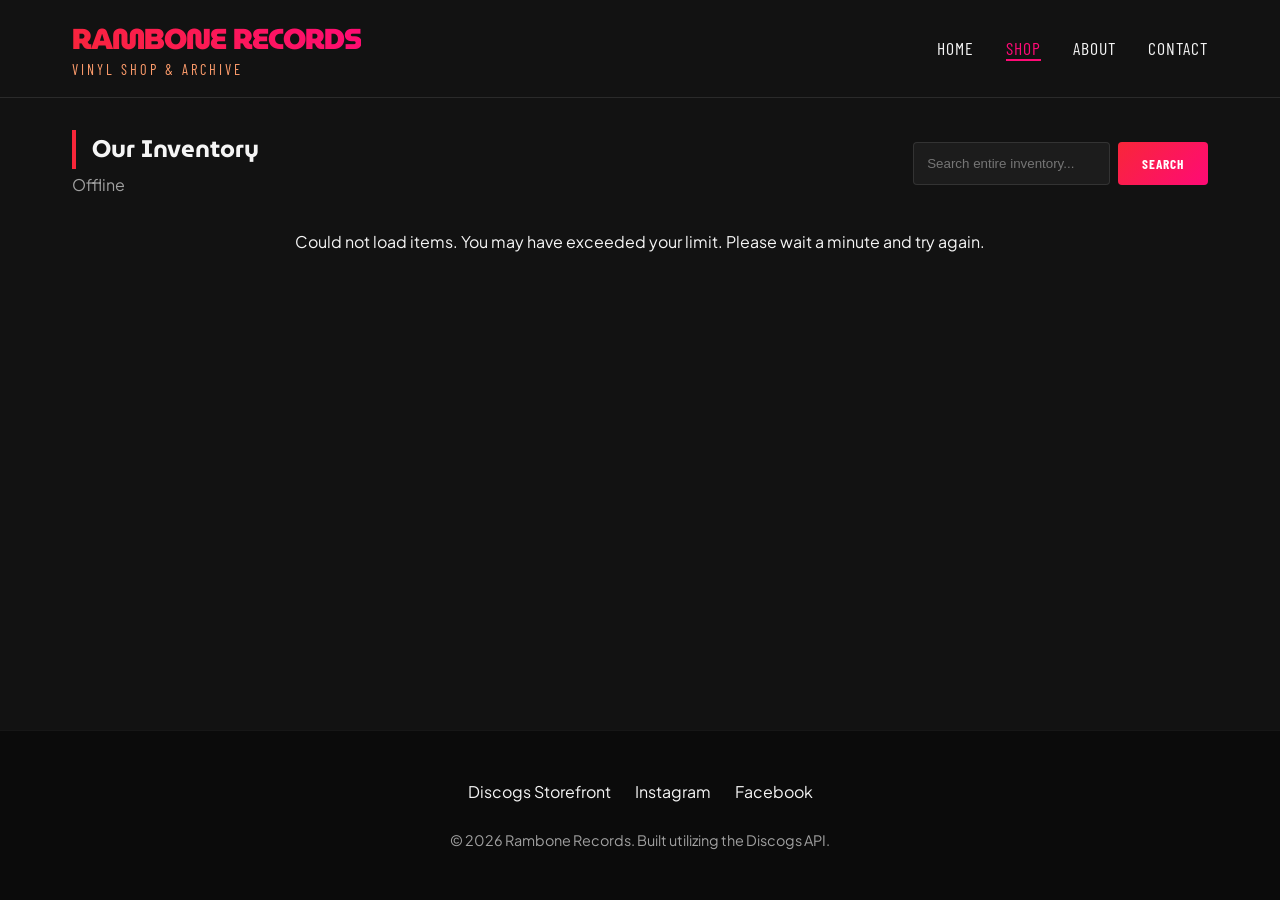
==== shop.html @ 42c2f0ed "Add files via upload" ====
<!DOCTYPE html>
<html lang="en">
<head>
  <meta charset="UTF-8">
  <meta name="viewport" content="width=device-width, initial-scale=1.0">
  <title>Shop | Rambone Records</title>
  <link rel="stylesheet" href="css/style.css">
  <style>
    /* Compact grouping style for the search input and button */
    .search-group {
      display: flex;
      gap: 0.5rem;
    }
    .search-group .form-control {
      margin-bottom: 0;
    }
  </style>
</head>
<body>

  <header id="global-header"></header>

  <main>
    <div class="shop-toolbar">
      <div>
        <h2 class="section-title" style="margin: 0;">Our Inventory</h2>
        <p style="color: var(--text-muted); margin-top: 0.2rem;" id="pagination-status">Loading stock data...</p>
      </div>
      <!-- Search Input and Action Button Group -->
      <div class="search-group">
        <input 
          type="text" 
          id="shop-search" 
          class="form-control search-input" 
          placeholder="Search entire inventory..."
          disabled
        />
        <button id="search-btn" class="btn" style="padding: 0 1.5rem;" disabled>Search</button>
      </div>
    </div>

    <div id="shop-grid" class="grid">
      <div class="card skeleton" style="height: 350px;"></div>
      <div class="card skeleton" style="height: 350px;"></div>
      <div class="card skeleton" style="height: 350px;"></div>
      <div class="card skeleton" style="height: 350px;"></div>
    </div>

    <div class="pagination" id="pagination-controls">
      <button class="btn" id="prev-btn" style="padding: 0.5rem 1rem;" disabled>Previous</button>
      <span id="page-indicator">Page 1</span>
      <button class="btn" id="next-btn" style="padding: 0.5rem 1rem;" disabled>Next</button>
    </div>
  </main>

  <footer id="global-footer"></footer>

  <script src="js/main.js"></script>
  <script src="js/api.js"></script>
  <script>
    let currentPage = 1;
    const itemsPerPage = 12;
    let currentSearchQuery = '';

    const grid = document.getElementById('shop-grid');
    const prevBtn = document.getElementById('prev-btn');
    const nextBtn = document.getElementById('next-btn');
    const pageIndicator = document.getElementById('page-indicator');
    const statusText = document.getElementById('pagination-status');
    const searchInput = document.getElementById('shop-search');
    const searchBtn = document.getElementById('search-btn');
    const paginationControls = document.getElementById('pagination-controls');

    async function loadShopPage(page, query = '') {
      grid.innerHTML = Array(4).fill('<div class="card skeleton" style="height: 350px;"></div>').join('');
      searchInput.disabled = true;
      searchBtn.disabled = true;

      const data = await fetchInventory(page, itemsPerPage, query);

      if (data && data.listings) {
        if (data.listings.length === 0) {
          grid.innerHTML = '<p style="grid-column: 1/-1; text-align: center; color: var(--text-muted); padding: 3rem 0;">No items found matching your search.</p>';
          statusText.textContent = '0 items found.';
          paginationControls.style.display = 'none';
        } else {
          grid.innerHTML = data.listings.map(item => createProductCardHtml(item)).join('');

          const pag = data.pagination;
          currentPage = pag.page;
          pageIndicator.textContent = `Page ${pag.page} of ${pag.pages}`;
          statusText.textContent = `Showing items ${((pag.page - 1) * pag.per_page) + 1} - ${Math.min(pag.page * pag.per_page, pag.items)} of ${pag.items} items.`;

          prevBtn.disabled = !pag.urls.prev;
          nextBtn.disabled = !pag.urls.next;
          paginationControls.style.display = pag.pages > 1 ? 'flex' : 'none';
        }
        searchInput.disabled = false;
        searchBtn.disabled = false;
      } else {
        grid.innerHTML = '<p style="grid-column: 1/-1; text-align: center;">Could not load items. You may have exceeded your limit. Please wait a minute and try again.</p>';
        statusText.textContent = 'Offline';
        paginationControls.style.display = 'none';
        searchInput.disabled = false;
        searchBtn.disabled = false;
      }
    }

    // Trigger Search execution
    function executeSearch() {
      currentSearchQuery = searchInput.value.trim();
      currentPage = 1; // Reset to page 1 for search results
      loadShopPage(currentPage, currentSearchQuery);
    }

    // Click trigger
    searchBtn.addEventListener('click', executeSearch);

    // Enter Key trigger
    searchInput.addEventListener('keydown', (e) => {
      if (e.key === 'Enter') {
        executeSearch();
      }
    });

    prevBtn.addEventListener('click', () => {
      if (currentPage > 1) {
        loadShopPage(currentPage - 1, currentSearchQuery);
      }
    });

    nextBtn.addEventListener('click', () => {
      loadShopPage(currentPage + 1, currentSearchQuery);
    });

    document.addEventListener('DOMContentLoaded', () => {
      loadShopPage(currentPage);
    });
  </script>
</body>
</html>
---- css/style.css ----
/* Import Google Fonts - Museo Moderno & Barlow Condensed as Lucidity fallback */
@import url('https://fonts.googleapis.com/css2?family=Barlow+Condensed:ital,wght@0,400;0,700;1,400&family=MuseoModerno:wght@300;400;600;900&family=Plus+Jakarta+Sans:wght@300;400;600&display=swap');

:root {
  --off-black: #121212;
  --color-red: #f82639;
  --color-pink: #ff0a76;
  --color-orange-red: #ff5e4a;
  --color-peach: #ff9d6c;
  --text-light: #f5f5f5;
  --text-muted: #a0a0a0;
  --bg-card: #1c1c1c;
  --font-logo: 'MuseoModerno', sans-serif;
  --font-sub: 'Barlow Condensed', sans-serif; /* Fallback for Lucidity Condensed */
  --font-body: 'Plus Jakarta Sans', sans-serif;
}

* {
  box-sizing: border-box;
  margin: 0;
  padding: 0;
}

body {
  background-color: var(--off-black);
  color: var(--text-light);
  font-family: var(--font-body);
  line-height: 1.6;
  display: flex;
  flex-direction: column;
  min-height: 100vh;
}

/* Typography elements */
h1, h2, h3, h4 {
  font-family: var(--font-logo);
  font-weight: 700;
}

a {
  color: var(--text-light);
  text-decoration: none;
  transition: color 0.3s ease;
}

a:hover {
  color: var(--color-pink);
}

/* Header & Navigation Styles */
header {
  border-bottom: 1px solid rgba(255, 255, 255, 0.1);
  background-color: rgba(18, 18, 18, 0.95);
  position: sticky;
  top: 0;
  z-index: 100;
}

.nav-container {
  max-width: 1200px;
  margin: 0 auto;
  display: flex;
  justify-content: space-between;
  align-items: center;
  padding: 1rem 2rem;
}

.logo-group {
  display: flex;
  flex-direction: column;
}

.logo-main {
  font-family: var(--font-logo);
  font-size: 1.8rem;
  font-weight: 900;
  letter-spacing: -1px;
  background: linear-gradient(45deg, var(--color-red), var(--color-pink));
  -webkit-background-clip: text;
  -webkit-text-fill-color: transparent;
}

.logo-sub {
  font-family: var(--font-sub);
  text-transform: uppercase;
  font-size: 0.9rem;
  letter-spacing: 3px;
  color: var(--color-peach);
  margin-top: -4px;
}

.nav-links {
  display: flex;
  list-style: none;
  gap: 2rem;
}

.nav-links a {
  font-family: var(--font-sub);
  text-transform: uppercase;
  font-size: 1.1rem;
  letter-spacing: 1px;
}

.nav-links a.active {
  color: var(--color-pink);
  border-bottom: 2px solid var(--color-pink);
}

/* Main Container */
main {
  flex: 1;
  max-width: 1200px;
  width: 100%;
  margin: 0 auto;
  padding: 2rem;
}

/* Hero Section */
.hero {
  text-align: center;
  padding: 4rem 1rem;
  background: radial-gradient(circle at center, rgba(255, 10, 118, 0.15) 0%, rgba(18, 18, 18, 0) 70%);
}

.hero h1 {
  font-size: 3.5rem;
  margin-bottom: 1rem;
  line-height: 1.1;
}

.hero p {
  font-size: 1.2rem;
  color: var(--text-muted);
  max-width: 600px;
  margin: 0 auto 2rem;
}

.btn {
  display: inline-block;
  background: linear-gradient(135deg, var(--color-red) 0%, var(--color-pink) 100%);
  color: white;
  padding: 0.8rem 2rem;
  border-radius: 4px;
  font-family: var(--font-sub);
  text-transform: uppercase;
  font-weight: bold;
  letter-spacing: 1px;
  border: none;
  cursor: pointer;
  transition: transform 0.2s ease, box-shadow 0.2s ease;
}

.btn:hover {
  transform: translateY(-2px);
  box-shadow: 0 4px 15px rgba(255, 10, 118, 0.4);
  color: white;
}

/* Grid Layouts for Inventory */
.section-title {
  margin: 3rem 0 1.5rem;
  border-left: 4px solid var(--color-red);
  padding-left: 1rem;
}

.grid {
  display: grid;
  grid-template-columns: repeat(auto-fill, minmax(240px, 1fr));
  gap: 2rem;
}

.card {
  background-color: var(--bg-card);
  border-radius: 8px;
  overflow: hidden;
  border: 1px solid rgba(255, 255, 255, 0.05);
  transition: transform 0.3s ease, border-color 0.3s ease;
  display: flex;
  flex-direction: column;
}

.card:hover {
  transform: translateY(-5px);
  border-color: var(--color-orange-red);
}

.card-img-container {
  position: relative;
  width: 100%;
  padding-top: 100%; /* 1:1 Aspect Ratio */
  background-color: #2a2a2a;
}

.card-img {
  position: absolute;
  top: 0;
  left: 0;
  width: 100%;
  height: 100%;
  object-fit: cover;
}

.card-content {
  padding: 1.2rem;
  display: flex;
  flex-direction: column;
  flex-grow: 1;
}

.card-artist {
  font-size: 0.9rem;
  color: var(--color-peach);
  text-transform: uppercase;
  font-weight: 600;
  margin-bottom: 0.2rem;
}

.card-title {
  font-size: 1.1rem;
  font-weight: 600;
  margin-bottom: 0.5rem;
  line-height: 1.3;
  white-space: nowrap;
  overflow: hidden;
  text-overflow: ellipsis;
}

.card-meta {
  font-size: 0.85rem;
  color: var(--text-muted);
  margin-bottom: 1rem;
}

.card-footer {
  margin-top: auto;
  display: flex;
  justify-content: space-between;
  align-items: center;
}

.card-price {
  font-family: var(--font-logo);
  font-size: 1.2rem;
  font-weight: bold;
  color: var(--color-pink);
}

/* Reviews Styling */
.reviews-grid {
  display: grid;
  grid-template-columns: repeat(auto-fit, minmax(300px, 1fr));
  gap: 1.5rem;
  margin-bottom: 3rem;
}

.review-card {
  background-color: var(--bg-card);
  padding: 1.5rem;
  border-radius: 8px;
  border-top: 3px solid var(--color-orange-red);
}

.review-stars {
  color: var(--color-peach);
  margin-bottom: 0.5rem;
}

.review-author {
  font-weight: bold;
  font-size: 0.95rem;
}

.review-date {
  font-size: 0.8rem;
  color: var(--text-muted);
  margin-bottom: 0.5rem;
}

/* About & Contact forms */
.form-group {
  margin-bottom: 1.5rem;
}

.form-group label {
  display: block;
  margin-bottom: 0.5rem;
  font-size: 0.9rem;
  text-transform: uppercase;
  letter-spacing: 1px;
}

.form-control {
  width: 100%;
  padding: 0.8rem;
  background-color: var(--bg-card);
  border: 1px solid rgba(255, 255, 255, 0.1);
  color: var(--text-light);
  border-radius: 4px;
}

.form-control:focus {
  outline: none;
  border-color: var(--color-pink);
}

/* Shop Filters & Pagination */
.shop-toolbar {
  display: flex;
  justify-content: space-between;
  align-items: center;
  margin-bottom: 2rem;
  gap: 1rem;
  flex-wrap: wrap;
}

.search-input {
  max-width: 300px;
}

.pagination {
  display: flex;
  justify-content: center;
  align-items: center;
  gap: 1rem;
  margin: 3rem 0;
}

/* Footer Styles */
footer {
  background-color: #0b0b0b;
  padding: 3rem 2rem;
  text-align: center;
  border-top: 1px solid rgba(255, 255, 255, 0.05);
  margin-top: auto;
}

.footer-content {
  max-width: 1200px;
  margin: 0 auto;
}

.footer-socials {
  display: flex;
  justify-content: center;
  gap: 1.5rem;
  margin-bottom: 1.5rem;
}

.footer-text {
  color: var(--text-muted);
  font-size: 0.9rem;
}

/* Skeleton loader for dynamic lists */
.skeleton {
  background: linear-gradient(90deg, #1c1c1c 25%, #2a2a2a 50%, #1c1c1c 75%);
  background-size: 200% 100%;
  animation: loading 1.5s infinite;
}

@keyframes loading {
  0% { background-position: 200% 0; }
  100% { background-position: -200% 0; }
}

/* Responsive design adjustments */
@media (max-width: 768px) {
  .nav-container {
    flex-direction: column;
    gap: 1rem;
  }
  .hero h1 {
    font-size: 2.5rem;
  }
}
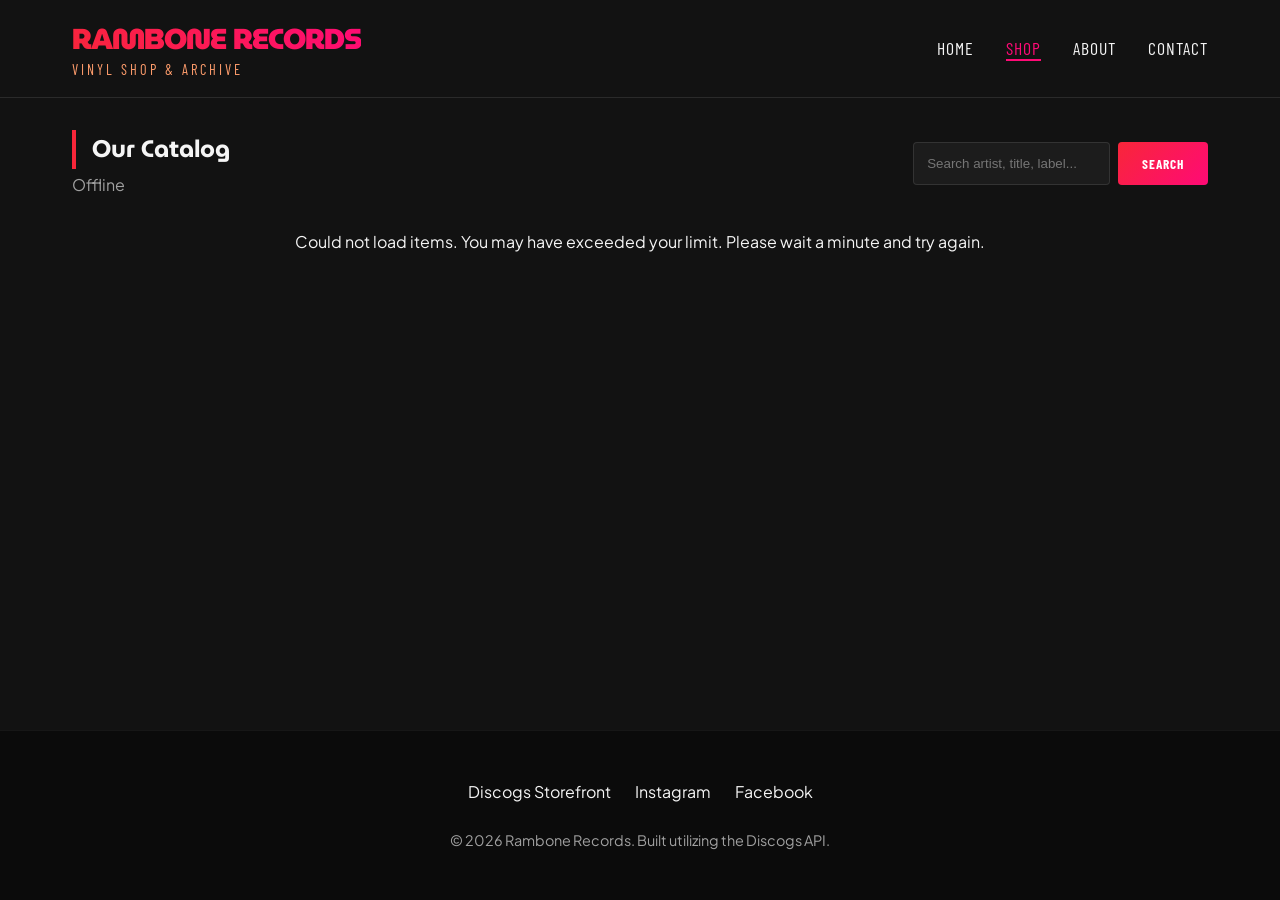
==== commit 60a701c4: "Update shop.html" ====
--- a/shop.html
+++ b/shop.html
@@ -6,7 +6,6 @@
   <title>Shop | Rambone Records</title>
   <link rel="stylesheet" href="css/style.css">
   <style>
-    /* Compact grouping style for the search input and button */
     .search-group {
       display: flex;
       gap: 0.5rem;
@@ -18,12 +17,13 @@
 </head>
 <body>
 
+  <!-- Injected Header -->
   <header id="global-header"></header>
 
   <main>
     <div class="shop-toolbar">
       <div>
-        <h2 class="section-title" style="margin: 0;">Our Inventory</h2>
+        <h2 class="section-title" style="margin: 0;">Our Catalog</h2>
         <p style="color: var(--text-muted); margin-top: 0.2rem;" id="pagination-status">Loading stock data...</p>
       </div>
       <!-- Search Input and Action Button Group -->
@@ -32,13 +32,14 @@
           type="text" 
           id="shop-search" 
           class="form-control search-input" 
-          placeholder="Search entire inventory..."
+          placeholder="Search artist, title, label..."
           disabled
         />
         <button id="search-btn" class="btn" style="padding: 0 1.5rem;" disabled>Search</button>
       </div>
     </div>
 
+    <!-- Active Grid -->
     <div id="shop-grid" class="grid">
       <div class="card skeleton" style="height: 350px;"></div>
       <div class="card skeleton" style="height: 350px;"></div>
@@ -46,6 +47,7 @@
       <div class="card skeleton" style="height: 350px;"></div>
     </div>
 
+    <!-- Pagination Controls -->
     <div class="pagination" id="pagination-controls">
       <button class="btn" id="prev-btn" style="padding: 0.5rem 1rem;" disabled>Previous</button>
       <span id="page-indicator">Page 1</span>
@@ -53,6 +55,7 @@
     </div>
   </main>
 
+  <!-- Injected Footer -->
   <footer id="global-footer"></footer>
 
   <script src="js/main.js"></script>
@@ -71,7 +74,11 @@
     const searchBtn = document.getElementById('search-btn');
     const paginationControls = document.getElementById('pagination-controls');
 
+    /**
+     * Loads a specific page from the Discogs API securely via the Netlify Proxy
+     */
     async function loadShopPage(page, query = '') {
+      // Draw skeleton loaders on screen while fetching
       grid.innerHTML = Array(4).fill('<div class="card skeleton" style="height: 350px;"></div>').join('');
       searchInput.disabled = true;
       searchBtn.disabled = true;
@@ -84,6 +91,7 @@
           statusText.textContent = '0 items found.';
           paginationControls.style.display = 'none';
         } else {
+          // Render listings securely
           grid.innerHTML = data.listings.map(item => createProductCardHtml(item)).join('');
 
           const pag = data.pagination;
@@ -106,10 +114,10 @@
       }
     }
 
-    // Trigger Search execution
+    // Trigger Search execution securely through the proxy
     function executeSearch() {
       currentSearchQuery = searchInput.value.trim();
-      currentPage = 1; // Reset to page 1 for search results
+      currentPage = 1; // Reset to page 1 for new search results
       loadShopPage(currentPage, currentSearchQuery);
     }
 
@@ -133,9 +141,10 @@
       loadShopPage(currentPage + 1, currentSearchQuery);
     });
 
+    // Initial load
     document.addEventListener('DOMContentLoaded', () => {
       loadShopPage(currentPage);
     });
   </script>
 </body>
-</html>+</html>
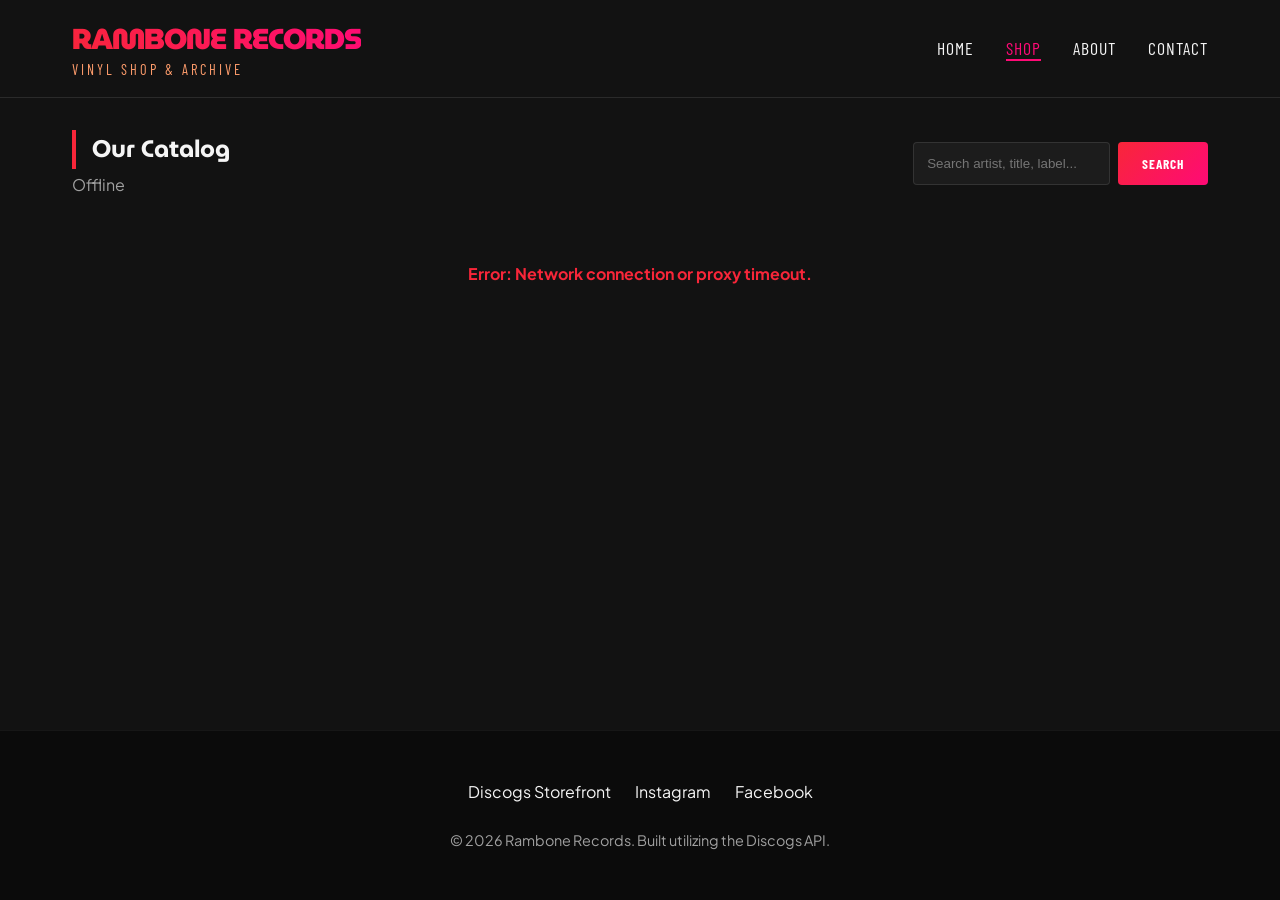
==== commit a77ec119: "Update shop.html" ====
--- a/shop.html
+++ b/shop.html
@@ -26,7 +26,7 @@
         <h2 class="section-title" style="margin: 0;">Our Catalog</h2>
         <p style="color: var(--text-muted); margin-top: 0.2rem;" id="pagination-status">Loading stock data...</p>
       </div>
-      <!-- Search Input and Action Button Group -->
+      <!-- Search Input and Action Group -->
       <div class="search-group">
         <input 
           type="text" 
@@ -74,11 +74,7 @@
     const searchBtn = document.getElementById('search-btn');
     const paginationControls = document.getElementById('pagination-controls');
 
-    /**
-     * Loads a specific page from the Discogs API securely via the Netlify Proxy
-     */
     async function loadShopPage(page, query = '') {
-      // Draw skeleton loaders on screen while fetching
       grid.innerHTML = Array(4).fill('<div class="card skeleton" style="height: 350px;"></div>').join('');
       searchInput.disabled = true;
       searchBtn.disabled = true;
@@ -91,7 +87,6 @@
           statusText.textContent = '0 items found.';
           paginationControls.style.display = 'none';
         } else {
-          // Render listings securely
           grid.innerHTML = data.listings.map(item => createProductCardHtml(item)).join('');
 
           const pag = data.pagination;
@@ -106,7 +101,9 @@
         searchInput.disabled = false;
         searchBtn.disabled = false;
       } else {
-        grid.innerHTML = '<p style="grid-column: 1/-1; text-align: center;">Could not load items. You may have exceeded your limit. Please wait a minute and try again.</p>';
+        // Expose the precise error string on the screen
+        const errorMessage = (data && data.error) ? data.error : 'Network connection or proxy timeout.';
+        grid.innerHTML = `<p style="grid-column: 1/-1; text-align: center; color: #f82639; font-weight: bold; padding: 2rem;">Error: ${errorMessage}</p>`;
         statusText.textContent = 'Offline';
         paginationControls.style.display = 'none';
         searchInput.disabled = false;
@@ -114,17 +111,14 @@
       }
     }
 
-    // Trigger Search execution securely through the proxy
     function executeSearch() {
       currentSearchQuery = searchInput.value.trim();
-      currentPage = 1; // Reset to page 1 for new search results
+      currentPage = 1;
       loadShopPage(currentPage, currentSearchQuery);
     }
 
-    // Click trigger
     searchBtn.addEventListener('click', executeSearch);
 
-    // Enter Key trigger
     searchInput.addEventListener('keydown', (e) => {
       if (e.key === 'Enter') {
         executeSearch();
@@ -141,7 +135,6 @@
       loadShopPage(currentPage + 1, currentSearchQuery);
     });
 
-    // Initial load
     document.addEventListener('DOMContentLoaded', () => {
       loadShopPage(currentPage);
     });
